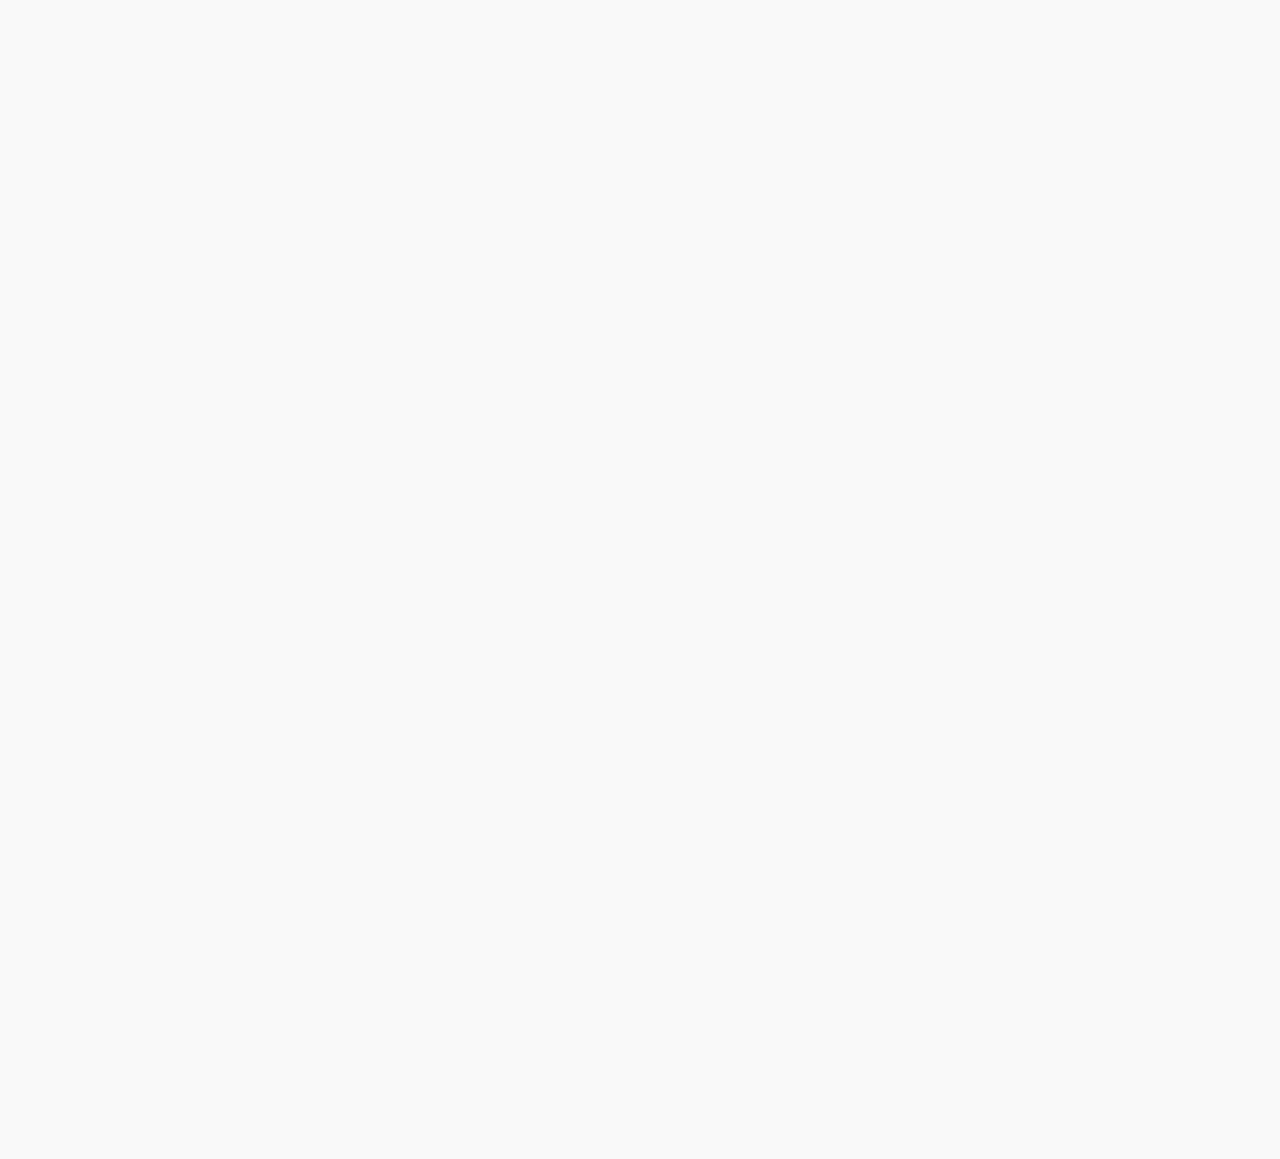
==== index.html @ 86cbdea1 "qwow" ====
<!DOCTYPE html>
<html lang="en">

<head>

    <meta charset="UTF-8">
    <meta name="viewport" content="width=device-width, initial-scale=1.0">


    <!-- ----------------------------------------------------------------- -->
    <!-- About Your Site                                                   -->
    <!-- ----------------------------------------------------------------- -->
    <link rel="shortcut icon" type="image/png" href="assets/favicon.png" />
    <title>CARNAS</title>
    <meta property="title" content="CARNAS" />
    <meta property="type" content="website" />
    <meta property="url" content="https://www.carnas.com/" />
    <meta property="image" content="assets/meta.png" />
    <meta name="description" content="WIP Species by Seleris.">

    <!-- No AI scraping directives -->
    <meta name="robots" content="noai">
    <meta name="robots" content="noimageai">


    <!-- ----------------------------------------------------------------- -->
    <!-- Styles                                                            -->
    <!-- ----------------------------------------------------------------- -->

    <!-- Bootstrap CSS -->
    <!-- Using Bootstrap 4.5 because its closest to Toyhou.se's current version -->
    <!-- https://getbootstrap.com/docs/4.5/getting-started/introduction/ -->
    <link rel="stylesheet" href="https://cdn.jsdelivr.net/npm/bootstrap@4.5.3/dist/css/bootstrap.min.css" integrity="sha384-TX8t27EcRE3e/ihU7zmQxVncDAy5uIKz4rEkgIXeMed4M0jlfIDPvg6uqKI2xXr2" crossorigin="anonymous">

    <!-- Font Awesome Icons -->
    <link rel="stylesheet" href="https://cdnjs.cloudflare.com/ajax/libs/font-awesome/6.5.1/css/all.min.css" integrity="sha512-DTOQO9RWCH3ppGqcWaEA1BIZOC6xxalwEsw9c2QQeAIftl+Vegovlnee1c9QX4TctnWMn13TZye+giMm8e2LwA==" crossorigin="anonymous" referrerpolicy="no-referrer" />


    <!-- ----------------------------------------------------------------- -->
    <!-- Optional Styles                                                   -->
    <!-- ----------------------------------------------------------------- -->

    <!-- Custom CSS -->
    <link rel="stylesheet" type="text/css" href="styles/charadex.css">

    <!-- Google Font -->
    <link href="https://fonts.googleapis.com/css?family=Montserrat:400|Comfortaa:500" rel="stylesheet">


</head>

<body>


    <!-- --------------------------------------------------------------------
    <-- Header
    <-------------------------------------------------------------------- -->
    
    <div class="load-html" id="header" data-source="includes/header.html"></div>


    <!-- Spinner for loading-->
    <div class="spinner-border m-auto" id="loading"></div>


    <!-- --------------------------------------------------------------------
    <-- Terms
    <-- I've provided a boiler plate, edit these how you see fit!
    <-------------------------------------------------------------------- -->
    <div class="container softload py-md-5 my-4 py-4" id="main-container">
        <div class="row no-gutters m-n2">

            <!-- Main Content
            --------------------------------------------------------------------- -->
            <div class="col-12 p-2">
                <div class="card p-md-5 p-4 h-100">

                    <!-- Hero Image & Title
                    ------------------------------------------------------------- -->
                    <div class="hero-title mb-4" style="background-image: url();">
                        <div class="m-auto">Charadex</div>
                    </div>


                    <!-- Description
                    ------------------------------------------------------------- -->
                    <div class="px-4 text-muted">
                        <p>Write about your species...</p>
                    </div>


                    <!-- Links
                    ------------------------------------------------------------- -->
                    <hr class="my-4">
                    <div class="row no-gutters m-n1 mb-n2">

                        <div class="col-lg-4 p-1">
                            <h5>About</h5>
                            <div class="px-3">
                                <a class="btn btn-primary d-block mb-1" href="world.html">World</a>
                                <a class="btn btn-primary d-block mb-1" href="species.html">Species</a>
                                <a class="btn btn-primary d-block mb-1" href="masterlist.html">Designs</a>
                            </div>
                        </div>

                        <div class="col-lg-4 col-md-6 p-1">
                            <h5>Community</h5>
                            <div class="px-3">
                                <a class="btn btn-primary d-block mb-1" href="#">Toyhou.se</a>
                                <a class="btn btn-primary d-block mb-1" href="#">Discord</a>
                                <a class="btn btn-primary d-block mb-1" href="prompts.html">Prompts</a>
                            </div>
                        </div>

                        <div class="col-lg-4 col-md-6 p-1">
                            <h5>Resources</h5>
                            <div class="px-3">
                                <a class="btn btn-primary d-block mb-1" href="#">Help Desk</a>
                                <a class="btn btn-primary d-block mb-1" href="faq.html">FAQ</a>
                                <a class="btn btn-primary d-block mb-1" href="terms.html">TOS</a>
                            </div>
                        </div>

                    </div>


                    <!-- Social Media Links
                    ------------------------------------------------------------- -->
                    <hr class="mt-4">
                    <div class="text-center mb-md-n4 font-weight-bold">

                        <a class="mx-3" href="#"><i class="fas fa-floppy-disk fa-fw mr-1"></i> Toyhou.se</a>
                        <a class="mx-3" href="#"><i class="fab fa-discord fa-fw mr-1"></i> Discord</a>
                        <a class="mx-3" href="#"><i class="fab fa-twitter fa-fw mr-1"></i> Twitter </a>
                        <a class="mx-3" href="#"><i class="fab fa-tumblr fa-fw mr-1"></i> Tumblr</a>
                        <a class="mx-3" href="#"><i class="fas fa-cloud fa-fw mr-1"></i> BSky</a>

                    </div>
                </div>
            </div>


            <!-- Prompts
            --------------------------------------------------------------------- -->
            <div class="col-md-6 p-2" id="prompt-gallery">
                <div class="card p-md-5 p-4 h-100">

                    <h4 class="mb-0">Prompts</h4>
                    <hr class="mb-4">
                    <div class="list row no-gutters gallery-row m-n1"></div>

                    <div class="d-none">
                        <div class="col-12 gallery-item p-1" id="prompt-item">
                            <div class="card bg-faded p-3">
                                <h5 class="m-0">
                                    <a class="cardlink title" href=""></a>
                                </h5>
                                <hr class="my-2">
                                <div class="row no-gutters small my-n2">
                                    <div class="col-md-6 p-2 d-flex justify-content-between">
                                        <b>Starts</b> <span class="startdate"></span>
                                    </div>
                                    <div class="col-md-6 p-2 d-flex justify-content-between">
                                        <b>Ends</b> <span class="enddate"></span>
                                    </div>
                                </div>
                            </div>
                        </div>
                    </div>

                </div>
            </div>


            <!-- Staff
            --------------------------------------------------------------------- -->
            <div class="col-md-6 p-2" id="staff-gallery">
                <div class="card p-md-5 p-4 h-100">

                    <h4 class="mb-0">Staff</h4>
                    <hr class="mb-4">
                    <div class="list row no-gutters gallery-row m-n1"></div>

                    <div class="d-none">
                        <div class="col-md-6 gallery-item p-1" id="staff-item">
                            <div class="row no-gutters m-n1">
                                <div class="col-4 p-1 my-auto">
                                    <img class="img-fluid img-thumbnail image" src="">
                                </div>
                                <div class="col-8 p-1">
                                    <a class="d-block mt-2 link text-truncate" href=""><b class="username"></b></a>
                                    <span class="badge badge-primary jobtitle"></span>
                                </div>
                            </div>
                        </div>
                    </div>

                </div>
            </div>


            <!-- Designs
            --------------------------------------------------------------------- -->
            <div class="col-md-12 p-2" id="design-gallery">
                <div class="card p-md-5 p-4 h-100">

                    <h4 class="mb-0">Latest Designs</h4>
                    <hr class="mb-4">
                    <div class="list row no-gutters gallery-row m-n1"></div>

                    <div class="d-none">
                        <div class="col-md-3 col-6 gallery-item p-1" id="design-item">
                            <a class="card p-2 bg-faded d-block text-center cardlink" href="">
                                <img class="image img-fluid gallery-img" src=""><br>
                                <span class="btn btn-primary d-block mt-2 design"></span>
                            </a>
                        </div>
                    </div>

                </div>
            </div>



        </div>
    </div>


    <!-- --------------------------------------------------------------------
    <-- Footer
    <-------------------------------------------------------------------- -->
    
    <div class="load-html" id="footer" data-source="includes/footer.html"></div>


    <!-- ----------------------------------------------------------------- -->
    <!-- JS                                                                -->
    <!-- ----------------------------------------------------------------- -->

    <!-- JQuery -->
    <script src="https://code.jquery.com/jquery-3.6.0.js" integrity="sha256-H+K7U5CnXl1h5ywQfKtSj8PCmoN9aaq30gDh27Xc0jk=" crossorigin="anonymous"></script>

    <!-- Bootstrap -->
    <script src="https://cdn.jsdelivr.net/npm/bootstrap@4.5.3/dist/js/bootstrap.bundle.min.js" integrity="sha384-ho+j7jyWK8fNQe+A12Hb8AhRq26LrZ/JpcUGGOn+Y7RsweNrtN/tE3MoK7ZeZDyx" crossorigin="anonymous"></script>

    <!-- List.js -->
    <script src="https://cdnjs.cloudflare.com/ajax/libs/list.js/2.3.0/list.min.js" crossorigin="anonymous"></script>

    <!-- Charadex Script -->
    <script src="styles/config.js"></script>
    <script src="styles/charadex.js"></script>
    <script>frontPage(options.index);</script>


</body>

</html>
---- styles/charadex.css ----
body {

  /* ============================================================= */
  /*
  /* Main Styles
  /*
  /* ============================================================= */
  /* 
  /* This only styles the elements shown on the page.
  /* 
  /* Some CSS knowledge is going to be needed to style these
  /* elements further. If you're just looking for a swatch and
  /* font swap, then you'll only need to edit the variables below.
  /*
  /* ============================================================= */
  /* Primary Color
  ================================================================ */
  --cd-primary-color:                    #8FB7D4;
  --cd-primary-text-color:               #fff;

  /* ============================================================= */
  /* Secondary Color
  ================================================================ */
  --cd-secondary-color:                  #939799;
  --cd-secondary-text-color:             #fff;

  /* ============================================================= */
  /* Backgrounds
  ================================================================ */
  --cd-body-background-color:            #f8f8f8;
  --cd-content-background-color:         #ffffff;
  --cd-faded-background-color:           #f8f8f8;

  /* Background Extras */
  --cd-body-background-image:             url();

  /* ============================================================= */
  /* Text
  ================================================================ */
  --cd-body-text-color:                  #303030;
  --cd-faded-text-color:                 #575757;

  /* ============================================================= */
  /* Borders
  ================================================================ */
  --cd-border-color:                     rgba(0, 0, 0, 0.125);
  --cd-border-width:                     1px;
  --cd-border-style:                     solid;
  --cd-border-radius:                    1rem;

  /* ============================================================= */
  /* Navbar
  ================================================================ */
  --cd-navbar-background-color:          #222222;
  --cd-navbar-brand-color:               var(--cd-primary-color);
  --cd-navbar-brand-color-hover:         var(--cd-secondary-color);
  --cd-navbar-text-color:                var(--cd-content-background-color);
  --cd-navbar-link-color:                var(--cd-navbar-text-color);
  --cd-navbar-link-color-hover:          var(--cd-primary-color);
  --cd-navbar-font-family:               var(--cd-header-font-family);
  
  /* ============================================================= */
  /* Main Fonts
  ================================================================ */
  --cd-body-font-family:                 'Montserrat', sans-serif;
  --cd-header-font-family:               'Comfortaa', sans-serif;


  /* ============================================================= */
  /*
  /* Optional Styles
  /* These are just for extra easy styling
  /*
  /* ============================================================= */
  /* Navbar Dropdown 
  ================================================================ */

  /* Background */
  --cd-navbar-dropdown-background-color: var(--cd-navbar-background-color);
  --cd-navbar-dropdown-background-hover: var(--cd-primary-color);

  /* Link/Text */
  --cd-navbar-dropdown-link-color:       var(--cd-navbar-link-color);
  --cd-navbar-dropdown-link-color-hover: var(--cd-primary-text-color);

  /* Divider */
  --cd-navbar-dropdown-divider:          rgba(255,255,255,.12);
  --cd-navbar-dropdown-border-radius:    0 0 var(--cd-border-radius) var(--cd-border-radius);


  /* ============================================================= */
  /* Footer
  ================================================================ */
  
  /* Background */
  --cd-footer-background-color:          var(--cd-navbar-background-color);

  /* Link/Text */
  --cd-footer-text-color:                var(--cd-navbar-text-color);
  --cd-footer-link-color:                var(--cd-navbar-link-color);
  --cd-footer-link-color-hover:          var(--cd-navbar-link-color-hover);


  /* ============================================================= */
  /* Link
  ================================================================ */

  --cd-link-text-color:                  #4c8ebd;
  --cd-link-text-color-hover:            var(--cd-secondary-color);


  /* ============================================================= */
  /* HR
  ================================================================ */

  --cd-hr-border-width:                  var(--cd-border-width);
  --cd-hr-border-color:                  var(--cd-border-color);
  --cd-hr-border-style:                  var(--cd-border-style);


  /* ============================================================= */
  /* Pagination
  ================================================================ */

  /* Background */
  --cd-pagination-background-color:      transparent;
  --cd-pagination-background-hover:      transparent;

  /* Text */
  --cd-pagination-text-color:            var(--cd-faded-text-color);
  --cd-pagination-text-color-hover:      var(--cd-primary-color);

  /* Border */
  --cd-pagination-border-radius:         var(--cd-border-radius);
  --cd-pagination-border-width:          0;
  --cd-pagination-border-style:          var(--cd-border-style);
  --cd-pagination-border-color:          var(--cd-border-color);
  --cd-pagination-border-color-hover:    var(--cd-primary-color);


  /* ============================================================= */
  /* Cards
  ================================================================ */
  
  /* Background */
  --cd-card-background-color:            var(--cd-content-background-color);
  --cd-card-header-background-color:     var(--cd-card-background-color);

  /* Text */
  --cd-card-header-font-family:          var(--cd-header-font-family);

  /* Border */
  --cd-card-border-width:                var(--cd-border-width);
  --cd-card-border-style:                var(--cd-border-style);
  --cd-card-border-color:                var(--cd-border-color);
  --cd-card-border-radius:               var(--cd-border-radius);


  /* ============================================================= */
  /* Button
  ================================================================ */
  
  /* Background */
  --cd-button-background-color:          var(--cd-primary-color);
  --cd-button-background-color-hover:    var(--cd-secondary-color);

  /* Text */
  --cd-button-text-color:                var(--cd-primary-text-color);
  --cd-button-text-color-hover:          var(--cd-secondary-text-color);

  /* Border */
  --cd-button-border-width:              var(--cd-border-width);
  --cd-button-border-style:              var(--cd-border-style);
  --cd-button-border-color:              var(--cd-button-background-color);
  --cd-button-border-color-hover:        var(--cd-button-background-color-hover);
  --cd-button-border-radius:             var(--cd-border-radius);


  /* ============================================================= */
  /* Input
  ================================================================ */

  /* Background */
  --cd-input-background-color:           var(--cd-faded-background-color);

  /* Text */
  --cd-input-text-color:                 var(--cd-faded-text-color);

  /* Border */
  --cd-input-border-width:               var(--cd-border-width);
  --cd-input-border-style:               var(--cd-border-style);
  --cd-input-border-color:               var(--cd-border-color);
  --cd-input-border-color-hover:         var(--cd-primary-color);
  --cd-input-border-radius:              var(--cd-border-radius);

}


/* ============================================================= */
/* General Page Styles
/* ============================================================= */

body {

  /* Global Text */
  color: var(--cd-body-text-color);
  font-family: var(--cd-body-font-family);
  -webkit-font-smoothing: antialiased;
  -moz-osx-font-smoothing: grayscale;

  /* Global Background */
  background-color: var(--cd-body-background-color);
  background-image: var(--cd-body-background-image);
  background-position: center;
  background-size: cover;

}


/* ============================================================= */
/* Plain Links
/* ============================================================= */

a,
a:visited {
  color: var(--cd-link-text-color);
  transition: color .2s ease-in-out;
}

a:hover,
a:focus,
a:active {
  color: var(--cd-link-text-color-hover);
  text-decoration: none;
}

/* ============================================================= */
/* Navbar
/* ============================================================= */
.navbar {
  background-color: var(--cd-navbar-background-color) !important;
  font-family: var(--cd-navbar-font-family) !important;
  z-index: 2000;
}

.navbar .navbar-brand {
  color: var(--cd-navbar-brand-color) !important;
  font-size: 2rem;
}

.navbar .navbar-brand:hover, 
.navbar .navbar-brand:focus {
  color: var(--cd-navbar-brand-color-hover) !important;
}

.navbar .navbar-nav .nav-link {
  color: var(--cd-navbar-link-color) !important;
}

.navbar .navbar-nav .nav-link:hover, 
.navbar .navbar-nav .nav-link:focus{
  color: var(--cd-navbar-link-color-hover) !important;
}

.navbar .navbar-toggler {
  color: var(--cd-navbar-link-color) !important;
  border: none !important;
}

.navbar .nav-link {
    display: flex;
    align-items: center;
}

.navbar .nav-link-icon {
    font-size: .5rem;
    margin-left: .25rem;
}


/* ============================================================= */
/* Dropdowns
/* This is for navbar dropdowns only
/* ============================================================= */

.navbar .dropdown-menu {
  color: var(--cd-navbar-dropdown-link-color) !important;
  background-color: var(--cd-navbar-dropdown-background-color) !important;
  border-radius: var(--cd-navbar-dropdown-border-radius) !important;
  border: none;
  margin-top: 0;
}

.dropdown:hover .dropdown-menu,
.dropdown-menu:hover{
  display: block !important
}

.navbar .dropdown-divider {
  border-top: 1px solid var(--cd-navbar-dropdown-divider) !important;
}

.navbar .dropdown-item,
.navbar .dropdown-item-text {
  color: var(--cd-navbar-dropdown-link-color) !important;
  transition: color .2s ease, background .2s ease;
}

.navbar .dropdown-item:hover, 
.dropdown-item:focus,
.dropdown-item:active {
  color: var(--cd-navbar-dropdown-link-color-hover)!important;
  background-color: var(--cd-navbar-dropdown-background-hover) !important;
}

.navbar .dropdown-header {
  color: var(--cd-navbar-dropdown-link-color-hover) !important;
}


/* ============================================================= */
/* Footer
/* ============================================================= */

.footer{
  background-color: var(--cd-footer-background-color) !important;
  color: var(--cd-footer-text-color) !important;
}

.footer a,
.footer a:visited {
  color: var(--cd-footer-link-color) !important;
}

.footer a:hover,
.footer a:focus,
.footer a:active {
  color: var(--cd-footer-link-color-hover) !important;
}


/* ============================================================= */
/* Pagination
/* ============================================================= */

.page-link {
  transition: color .2s ease, background .2s ease, border .2s ease;
  border-width: var(--cd-pagination-border-width) !important;
  border-style: var(--cd-pagination-border-style) !important;
}

.page-link,
.page-item.disabled .page-link {
  color: var(--cd-pagination-text-color) !important;
  background-color: var(--cd-pagination-background-color) !important;
  border-color: var(--cd-pagination-border-color) !important;
}

.page-item.active .page-link,
.page-link:hover,
.page-link:focus,
.page-link:active {
  color: var(--cd-pagination-text-color-hover) !important;
  background-color: var(--cd-pagination-background-hover) !important;
  border-color: var(--cd-pagination-border-color-hover) !important;
}

/* Keeps users from accidentally highlighting */
.page-link{
  cursor: pointer;
  user-select: none;
}

/* Fixes my jank nav/pagination hybrid */
.nav .pagination .page-item:first-child .page-link {
  border-radius: 0 !important;
  border-left: 0 !important;
}

.nav .pagination .page-item:last-child .page-link {
  border-radius: 0 !important
}

.nav .page-item:first-child .page-link {
  border-radius: var(--cd-pagination-border-radius) 0 0 var(--cd-pagination-border-radius) !important;
}

.nav .page-item:last-child .page-link {
  border-radius: 0 var(--cd-pagination-border-radius) var(--cd-pagination-border-radius) 0 !important
}


/* ============================================================= */
/* Card
/* ============================================================= */

.card {
  background-color: var(--cd-card-background-color) !important;
  border-width: var(--cd-card-border-width) !important;
  border-style: var(--cd-card-border-style) !important;
  border-color: var(--cd-card-border-color) !important;
  border-radius: var(--cd-border-radius) !important;
}

.card-header {
  background-color: var(--cd-card-header-background-color) !important;
  border-bottom-color: var(--cd-card-border-color) !important;
  border-bottom-width: var(--cd-card-border-width) !important;
  border-bottom-style: var(--cd-card-border-style) !important;
  font-family: var(--cd-card-header-font-family) !important;
  border-radius: calc(var(--cd-border-radius) - 1px) calc(var(--cd-border-radius) - 1px) 0 0 !important;
}


/* ============================================================= */
/* Buttons & Badges
/* ============================================================= */

.btn.btn-primary,
.badge.badge-primary {
  color: var(--cd-button-text-color) !important;
  background-color: var(--cd-button-background-color) !important;
  border-width: var(--cd-button-border-width) !important;
  border-style: var(--cd-button-border-style) !important;
  border-color: var(--cd-button-border-color) !important;
  border-radius: var(--cd-button-border-radius) !important;
}

.btn.btn-primary:hover,
.btn.btn-primary:focus,
.btn.btn-primary:active,
a.badge.badge-primary:hover,
a.badge.badge-primary:focus,
a.badge.badge-primary:active  {
  color: var(--cd-button-text-color-hover) !important;
  border-color: var(--cd-button-border-color-hover) !important;
  background-color: var(--cd-button-background-color-hover) !important;
  box-shadow: none !important;
}


/* ============================================================= */
/* Input
/* ============================================================= */

.form-control {
  background-color: var(--cd-input-background-color) !important;
  color: var(--cd-input-text-color) !important;
  border-width: var(--cd-input-border-width) !important;
  border-style: var(--cd-input-border-style) !important;
  border-color: var(--cd-input-border-color) !important;
  border-radius: var(--cd-input-border-radius) !important;
}

.form-control:focus,
.form-control:active {
  background-color: var(--cd-input-background-color) !important;
  border-color: var(--cd-input-border-color-hover) !important;
}


/* ============================================================= */
/* Scrollbar
/* ============================================================= */

@media (min-width: 992px) {
  body::-webkit-scrollbar-track {
    background-color: var(--cd-faded-background-color);
    border-width: 0px !important;
  }

  body::-webkit-scrollbar {
    width: 10px;
    height: 10px;
  }

  body::-webkit-scrollbar-thumb {
    background-color: var(--cd-primary-color);
  }

  body::-webkit-scrollbar-corner,
  body::-webkit-resizer {
    background-color: var(--cd-border-color);
  }
}


/* ============================================================= */
/* Misc
/* ============================================================= */

.text-primary {
  color: var(--cd-primary-color) !important;
}

.bg-faded {
  background-color: var(--cd-faded-background-color) !important;
}

.text-muted {
  color: var(--cd-faded-text-color) !important;
}

h1, h2, h3,
h4, h5, h6 {
  font-family: var(--cd-navbar-font-family) !important;
}

hr {
  border-top-color: var(--cd-hr-border-color) !important;
  border-top-width: var(--cd-hr-border-width) !important;
  border-top-style: var(--cd-hr-border-style) !important;
}

img {
  image-rendering: -webkit-optimize-contrast;
}

/* Fix any border radiuses that were messed from before */
.rounded {border-radius: var(--cd-border-radius) !important}
.rounded-circle {border-radius: 100%;}
.rounded-0 {border-radius: 0 !important;}

/* ============================================================= */
/* Chee's Tweaks
/* ============================================================= */

body {
  min-height: 100vh;
  display: flex;
  flex-direction: column;
}

#main-container {
    min-height: calc(100vh - 105px);
    padding: 1rem;
    -ms-flex: 1 1 auto!important;
    flex: 1 1 auto!important;
}

@media (min-width: 768px) {
    #main-container {
        padding: 5rem 1.5rem;
    }
}

/* Fades container in on load so its not as jarring */
.softload {
  opacity: 0;
} .softload.active {
  opacity: 1;
  transition: opacity 2s ease;
}

/* Remove ugly box shadow */
button:focus,
.page-link:focus,
.form-control:focus {
  outline: none !important;
  box-shadow: none !important;
}

/* Remove margin from last paragraphs */
p:last-child {
    margin-bottom: 0 !important;
}

/* Small container for more compact view */
.container {
  max-width: 950px !important;
}

/* Prevents awkward load in stutter */
#charadex-gallery .list .card-body {
  min-height: calc(200px + 2.5rem);
} 

#charadex-gallery .list .card-body img {
  max-height: 200px;
}

.gallery-img {
    max-height: 150px;
}

/* Combines search and its companion filter */
#search-filter.form-control {
  border-radius: var(--cd-border-radius) 0 0 var(--cd-border-radius) !important;
  border-right: 0 !important;
} 

#search.filtered.form-control {
  margin-left: -.5rem;
  width: calc(100% + .5rem) !important;
  border-radius: 0 var(--cd-border-radius) var(--cd-border-radius) 0 !important;
}

/* Loading Icon */
#loading {
  width: 5rem; 
  height: 5rem;
  position: absolute;
  top: calc(50% - 2.5rem);
  left: calc(50% - 2.5rem);
  animation-duration: 2s;
  opacity: .5;
  border-color: var(--cd-body-text-color);
  border-right-color: transparent !important;
}


#log-table {
    max-height: 200px;
    overflow-y: auto;
}

/* ============================================================= */
/* Custom Classes
/* ============================================================= */

/* Makes sure your text formatting is preserved from the sheet */
/* Best for large areas like notes */
.text-pre {
    white-space: break-spaces;
}

.hero-title {
    color: var(--cd-primary-text-color);
    background-color: var(--cd-primary-color);
    border-radius: var(--cd-border-radius);
    font-family: var(--cd-header-font-family);
    display: flex;
    padding: 1.5rem;
    min-height: 250px;
    font-weight: 800;
    font-size: 2.5rem;
}

@media (min-width: 768px) {
    .hero-title {
        letter-spacing: 2px;
        font-size: 5rem;
    }
}
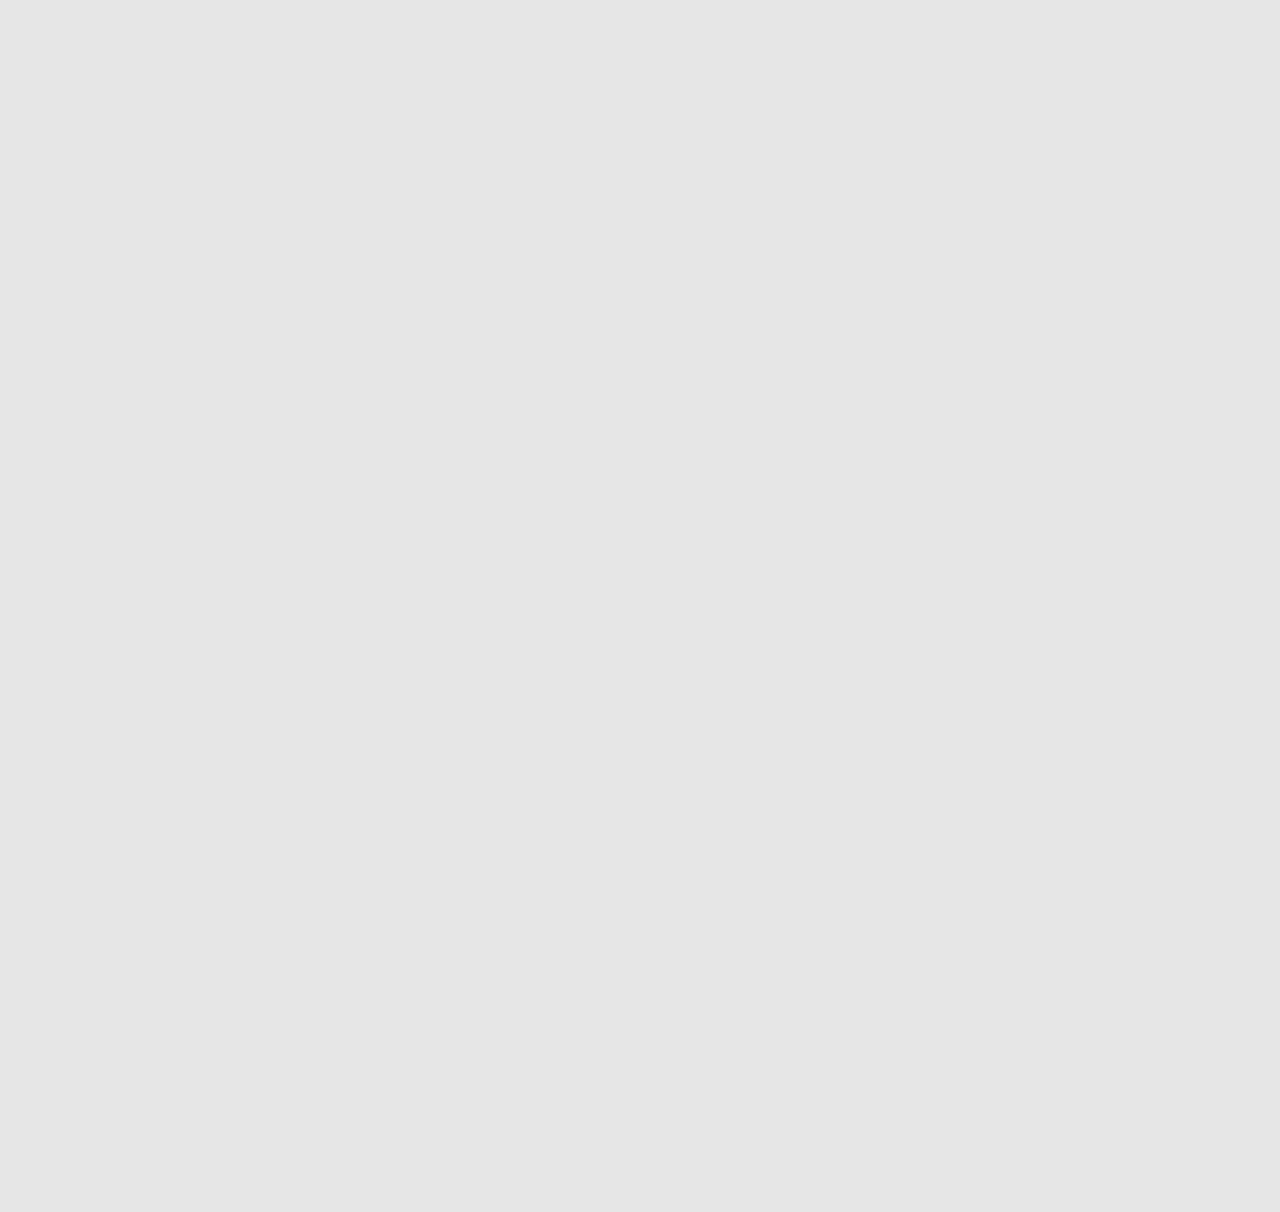
==== commit ca782c63: "update 1" ====
--- a/index.html
+++ b/index.html
@@ -78,14 +78,14 @@
                     <!-- Hero Image & Title
                     ------------------------------------------------------------- -->
                     <div class="hero-title mb-4" style="background-image: url();">
-                        <div class="m-auto">Charadex</div>
+                        <div class="m-auto">CARNAS</div>
                     </div>
 
 
                     <!-- Description
                     ------------------------------------------------------------- -->
-                    <div class="px-4 text-muted">
-                        <p>Write about your species...</p>
+                    <div class="px-4 text-muted" style="text-align: center;">
+                        <p><strong>The hoard welcomes you.</strong> <br><hr> Currently a side project created during finals week. Wait for updates.</p>
                     </div>
 
 
@@ -108,7 +108,7 @@
                             <div class="px-3">
                                 <a class="btn btn-primary d-block mb-1" href="#">Toyhou.se</a>
                                 <a class="btn btn-primary d-block mb-1" href="#">Discord</a>
-                                <a class="btn btn-primary d-block mb-1" href="prompts.html">Prompts</a>
+                                <a class="btn btn-primary d-block mb-1" href="assignments.html">Assignments</a>
                             </div>
                         </div>
 
@@ -131,10 +131,6 @@
 
                         <a class="mx-3" href="#"><i class="fas fa-floppy-disk fa-fw mr-1"></i> Toyhou.se</a>
                         <a class="mx-3" href="#"><i class="fab fa-discord fa-fw mr-1"></i> Discord</a>
-                        <a class="mx-3" href="#"><i class="fab fa-twitter fa-fw mr-1"></i> Twitter </a>
-                        <a class="mx-3" href="#"><i class="fab fa-tumblr fa-fw mr-1"></i> Tumblr</a>
-                        <a class="mx-3" href="#"><i class="fas fa-cloud fa-fw mr-1"></i> BSky</a>
-
                     </div>
                 </div>
             </div>
@@ -145,7 +141,7 @@
             <div class="col-md-6 p-2" id="prompt-gallery">
                 <div class="card p-md-5 p-4 h-100">
 
-                    <h4 class="mb-0">Prompts</h4>
+                    <h4 class="mb-0">Assignments</h4>
                     <hr class="mb-4">
                     <div class="list row no-gutters gallery-row m-n1"></div>
 
@@ -158,10 +154,10 @@
                                 <hr class="my-2">
                                 <div class="row no-gutters small my-n2">
                                     <div class="col-md-6 p-2 d-flex justify-content-between">
-                                        <b>Starts</b> <span class="startdate"></span>
+                                        <b>Assigned</b> <span class="startdate"></span>
                                     </div>
                                     <div class="col-md-6 p-2 d-flex justify-content-between">
-                                        <b>Ends</b> <span class="enddate"></span>
+                                        <b>Due</b> <span class="enddate"></span>
                                     </div>
                                 </div>
                             </div>
@@ -204,7 +200,7 @@
             <div class="col-md-12 p-2" id="design-gallery">
                 <div class="card p-md-5 p-4 h-100">
 
-                    <h4 class="mb-0">Latest Designs</h4>
+                    <h4 class="mb-0">Latest Findings</h4>
                     <hr class="mb-4">
                     <div class="list row no-gutters gallery-row m-n1"></div>
 
--- a/styles/charadex.css
+++ b/styles/charadex.css
@@ -15,21 +15,21 @@
   /* ============================================================= */
   /* Primary Color
   ================================================================ */
-  --cd-primary-color:                    #8FB7D4;
+  --cd-primary-color:                    #8c5151;
   --cd-primary-text-color:               #fff;
 
   /* ============================================================= */
   /* Secondary Color
   ================================================================ */
-  --cd-secondary-color:                  #939799;
-  --cd-secondary-text-color:             #fff;
+  --cd-secondary-color:                  #5a3b3b;
+  --cd-secondary-text-color:             #e3d8d8;
 
   /* ============================================================= */
   /* Backgrounds
   ================================================================ */
-  --cd-body-background-color:            #f8f8f8;
-  --cd-content-background-color:         #ffffff;
-  --cd-faded-background-color:           #f8f8f8;
+  --cd-body-background-color:            #e6e6e6;
+  --cd-content-background-color:         #fffafa;
+  --cd-faded-background-color:           #cecdcd;
 
   /* Background Extras */
   --cd-body-background-image:             url();
@@ -37,13 +37,13 @@
   /* ============================================================= */
   /* Text
   ================================================================ */
-  --cd-body-text-color:                  #303030;
-  --cd-faded-text-color:                 #575757;
+  --cd-body-text-color:                  #2e2d2d;
+  --cd-faded-text-color:                 #4f4c4c;
 
   /* ============================================================= */
   /* Borders
   ================================================================ */
-  --cd-border-color:                     rgba(0, 0, 0, 0.125);
+  --cd-border-color:                     rgba(19, 18, 18, 0.125);
   --cd-border-width:                     1px;
   --cd-border-style:                     solid;
   --cd-border-radius:                    1rem;
@@ -51,7 +51,7 @@
   /* ============================================================= */
   /* Navbar
   ================================================================ */
-  --cd-navbar-background-color:          #222222;
+  --cd-navbar-background-color:          #211f1f;
   --cd-navbar-brand-color:               var(--cd-primary-color);
   --cd-navbar-brand-color-hover:         var(--cd-secondary-color);
   --cd-navbar-text-color:                var(--cd-content-background-color);
@@ -105,7 +105,7 @@
   /* Link
   ================================================================ */
 
-  --cd-link-text-color:                  #4c8ebd;
+  --cd-link-text-color:                  #312e2e;
   --cd-link-text-color-hover:            var(--cd-secondary-color);
 
 
